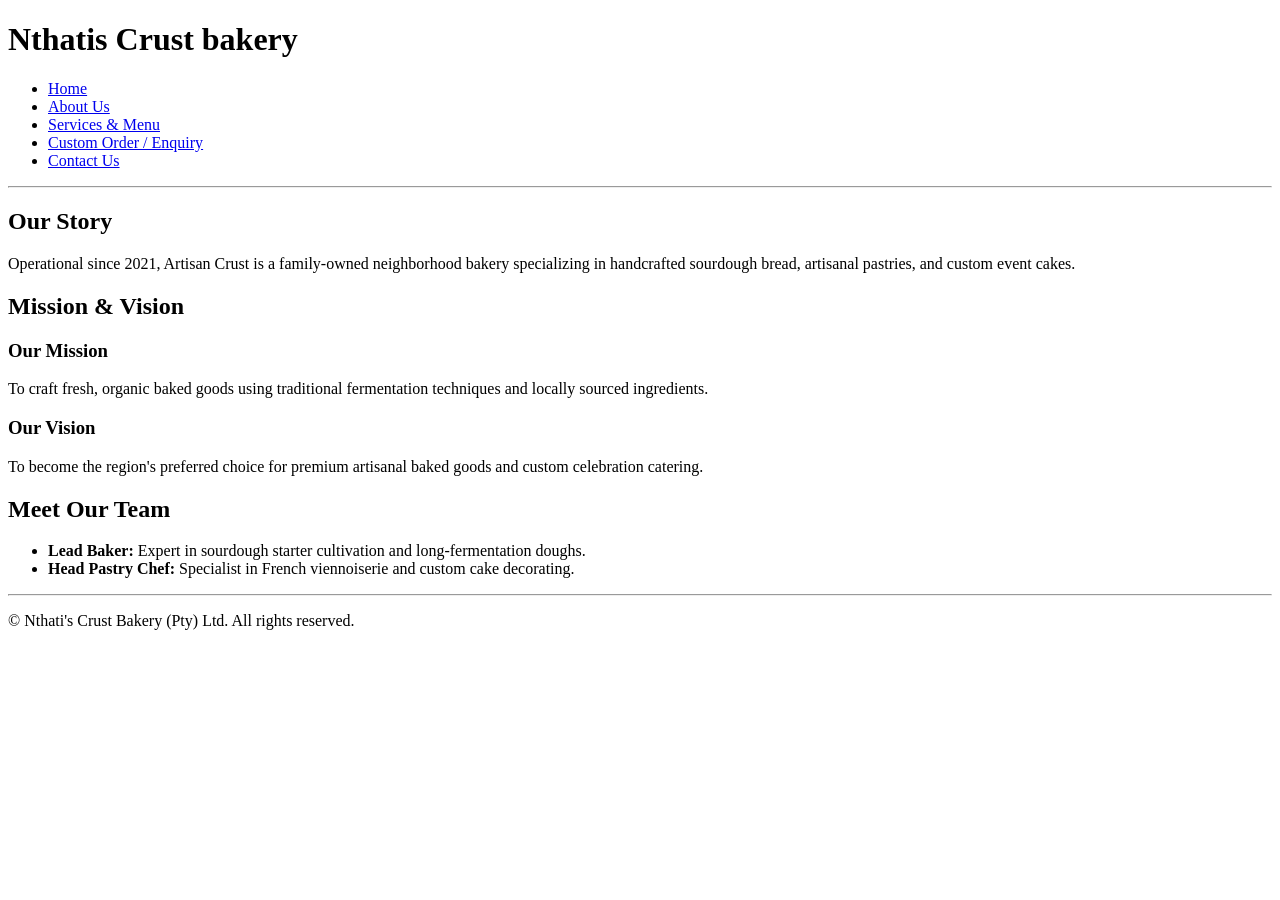
==== about.html @ 289b998b "Add files via upload" ====
<!DOCTYPE html>
<html lang="en">
<head>
<meta charset="UTF-8">
    <title>Nthatis Crust Bakery - About Us</title>
</head>
<body>

    <header>
        <h1>Nthatis Crust bakery</h1>
        <nav>
            <ul>
                <li><a href="index.html">Home</a></li>
                <li><a href="about.html">About Us</a></li>
                <li><a href="services.html">Services & Menu</a></li>
                <li><a href="enquiry.html">Custom Order / Enquiry</a></li>
                <li><a href="contact.html">Contact Us</a></li>
            </ul>
        </nav>
    </header>

    <hr>

    <main>
        <section>
            <h2>Our Story</h2>
            <p>Operational since 2021, Artisan Crust is a family-owned neighborhood bakery specializing in handcrafted sourdough bread, artisanal pastries, and custom event cakes.</p>
        </section>

        <section>
            <h2>Mission & Vision</h2>
            <h3>Our Mission</h3>
            <p>To craft fresh, organic baked goods using traditional fermentation techniques and locally sourced ingredients.</p>
            
            <h3>Our Vision</h3>
            <p>To become the region's preferred choice for premium artisanal baked goods and custom celebration catering.</p>
        </section>

        <section>
            <h2>Meet Our Team</h2>
            <ul>
                <li><strong>Lead Baker:</strong> Expert in sourdough starter cultivation and long-fermentation doughs.</li>
                <li><strong>Head Pastry Chef:</strong> Specialist in French viennoiserie and custom cake decorating.</li>
            </ul>
        </section>
    </main>

    <hr>

    <footer>
        <p>&copy; Nthati's 

        </s> Crust Bakery (Pty) Ltd. All rights reserved.</p>
    </footer>

</body>
</html>
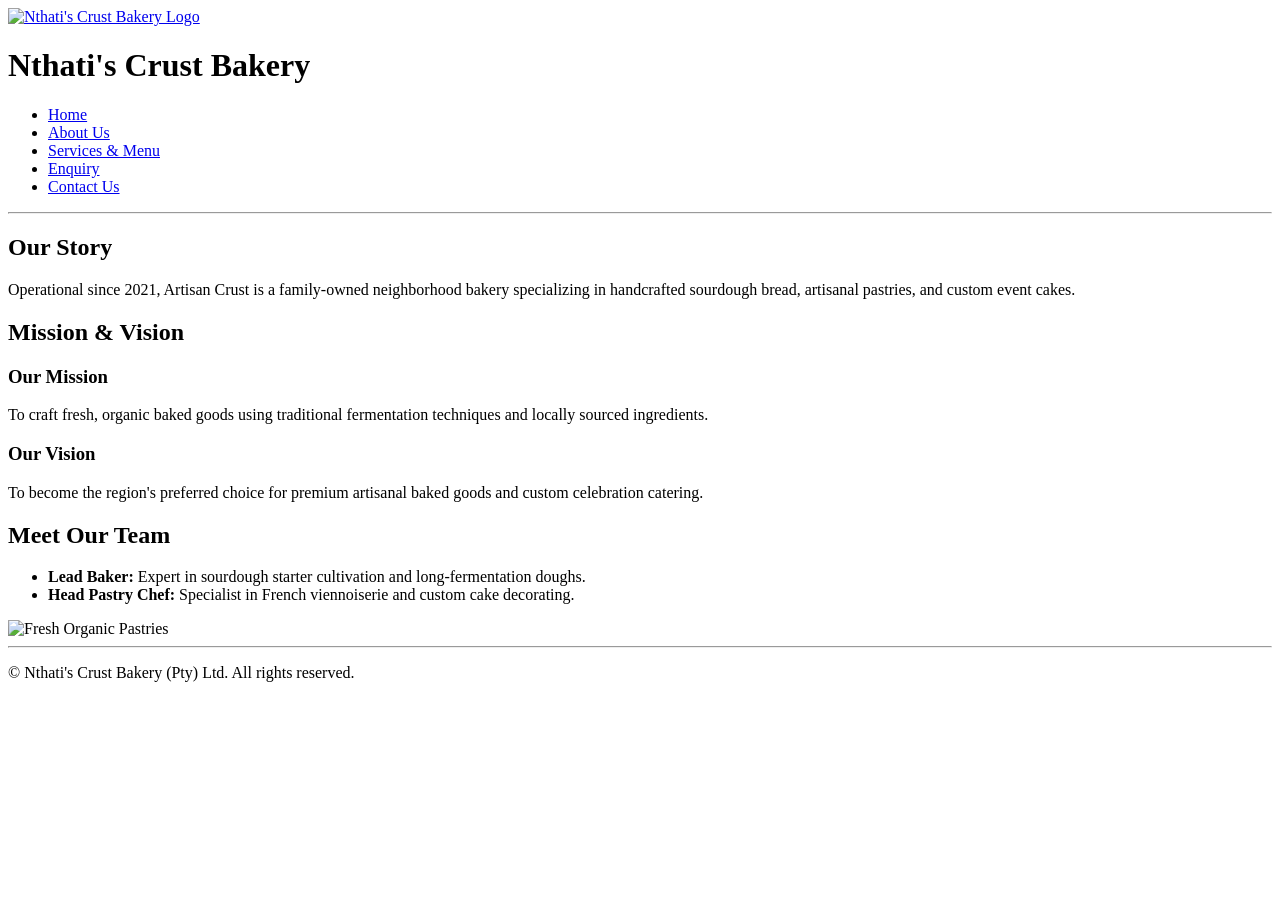
==== commit 6a463071: "Add files via upload" ====
--- a/about.html
+++ b/about.html
@@ -5,18 +5,29 @@
     <title>Nthatis Crust Bakery - About Us</title>
 </head>
 <body>
-
+<!-- Main Header & Navigation -->
     <header>
-        <h1>Nthatis Crust bakery</h1>
+        <div class="header-container">
+            <a href="index.html" class="logo-link">
+                <!-- Use your existing logo filename here -->
+                <img src="images/NTHATIS CRRUST LOGO.png" alt="Nthati's Crust Bakery Logo" class="header-logo">
+            </a>
+            <h1>Nthati's Crust Bakery</h1>
+        </div>
         <nav>
             <ul>
+                <!-- Ensure these 5 links match your 5 filenames exactly -->
                 <li><a href="index.html">Home</a></li>
                 <li><a href="about.html">About Us</a></li>
+                
+                <!-- CHANGE this link to products.html -->
                 <li><a href="services.html">Services & Menu</a></li>
-                <li><a href="enquiry.html">Custom Order / Enquiry</a></li>
+                
+                <li><a href="enquiry.html">Enquiry</a></li>
                 <li><a href="contact.html">Contact Us</a></li>
             </ul>
         </nav>
+        <link rel="stylesheet" href="css/styles.css">
     </header>
 
     <hr>
@@ -43,6 +54,10 @@
                 <li><strong>Head Pastry Chef:</strong> Specialist in French viennoiserie and custom cake decorating.</li>
             </ul>
         </section>
+
+        <section class="banner-section">
+        <img src="images/PASTRIES.png" alt="Fresh Organic Pastries" class="featured-image">
+    </section>
     </main>
 
     <hr>
